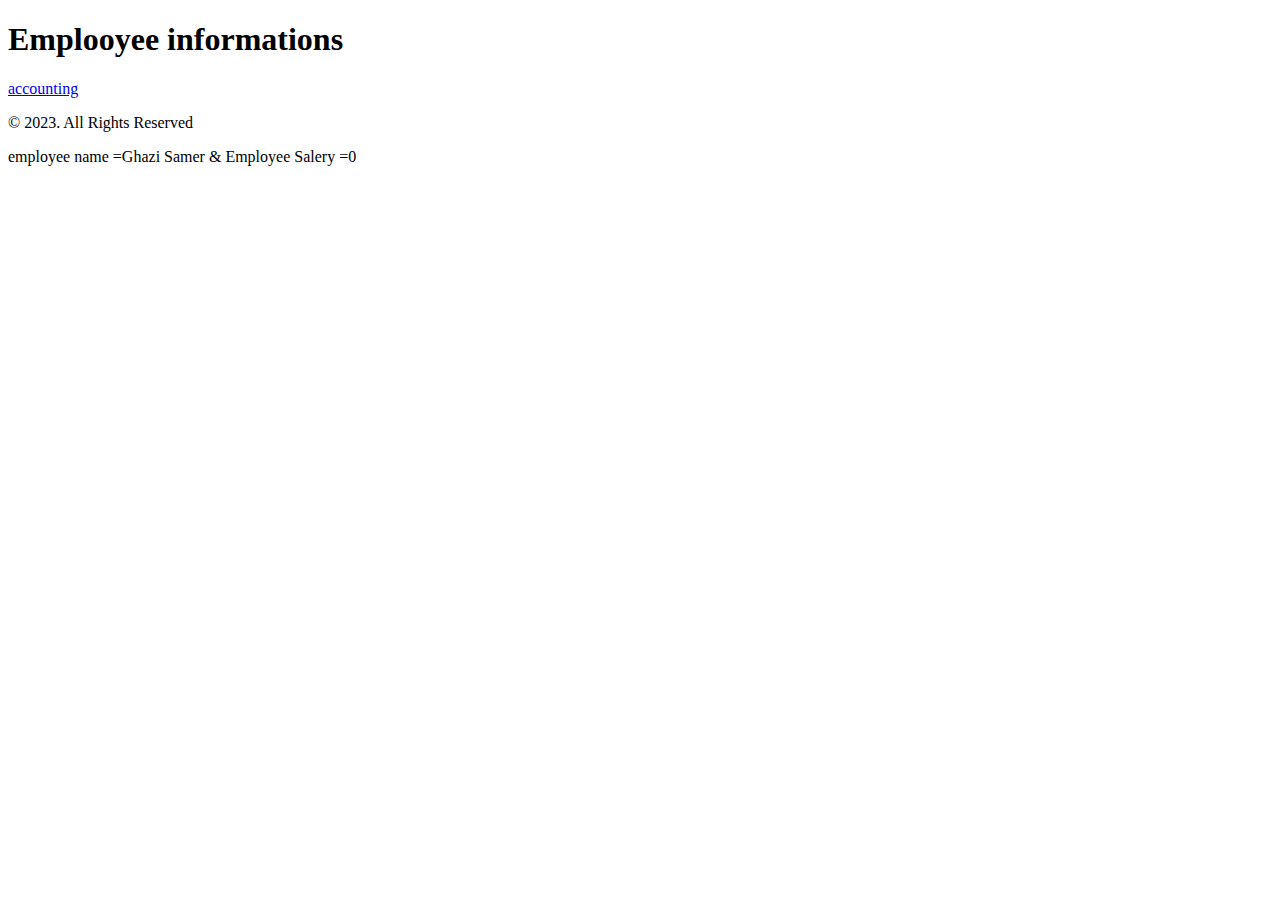
==== index.html @ f6638bb9 "app.js" ====
<!DOCTYPE html>
<html lang="en">
<head>
    <meta charset="UTF-8">
    <meta http-equiv="X-UA-Compatible" content="IE=edge">
    <meta name="viewport" content="width=device-width, initial-scale=1.0">
    <title>Document</title>

</head>
<body>
    
    <header>
        <h1>Emplooyee informations </h1>
        <li><a href="./accounting.html">accounting</a></li>


    </header>
    <main>
        
    </main>
    <footer>
        <section>
            
        <p> &copy 2023. All Rights Reserved</p>

        </section>

    </footer>
    <script src="./app.js"></script>
</body>
</html>
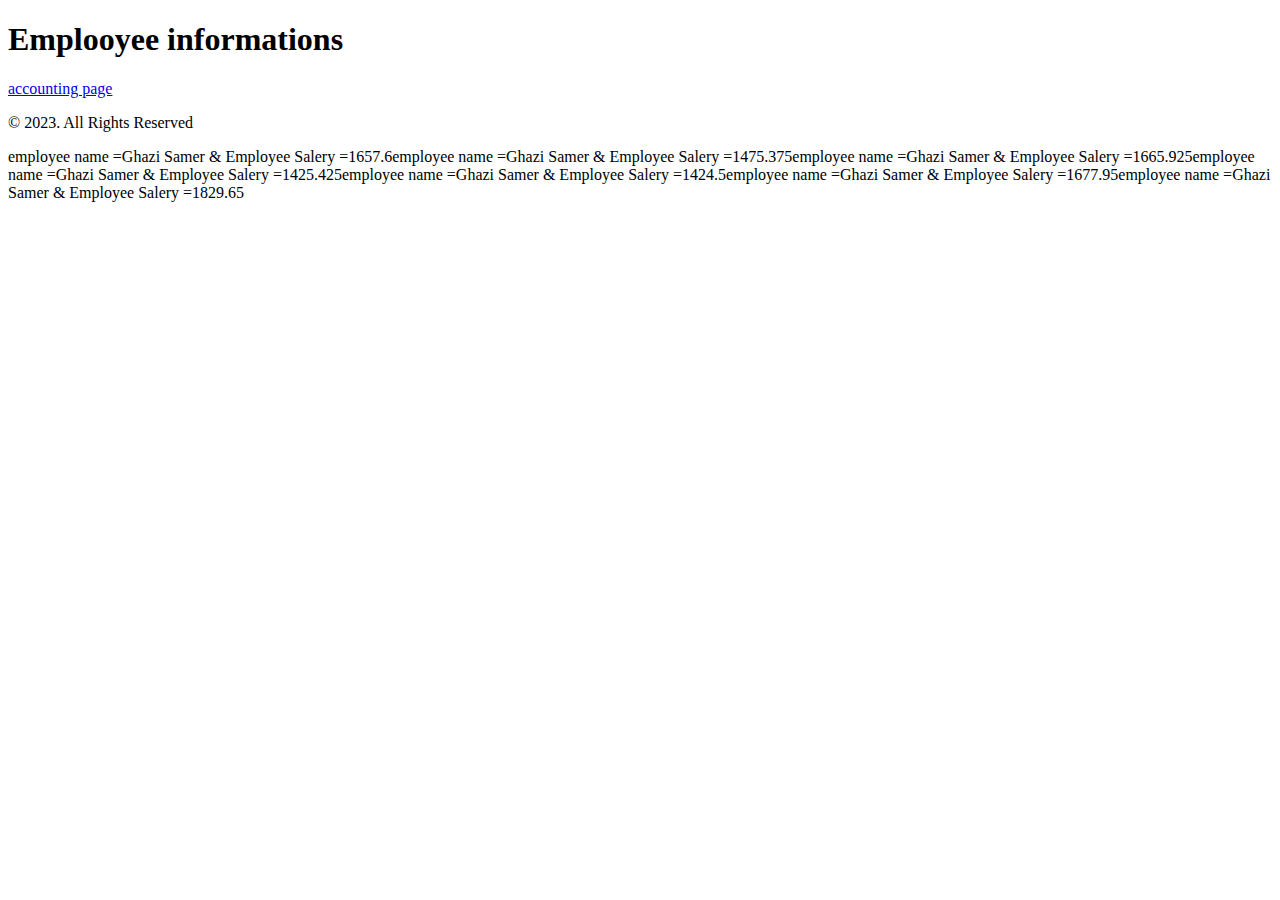
==== commit 08a22c90: "changes1" ====
--- a/index.html
+++ b/index.html
@@ -11,7 +11,7 @@
     
     <header>
         <h1>Emplooyee informations </h1>
-        <li><a href="./accounting.html">accounting</a></li>
+        <li><a href="./accounting.html">accounting page</a></li>
 
 
     </header>
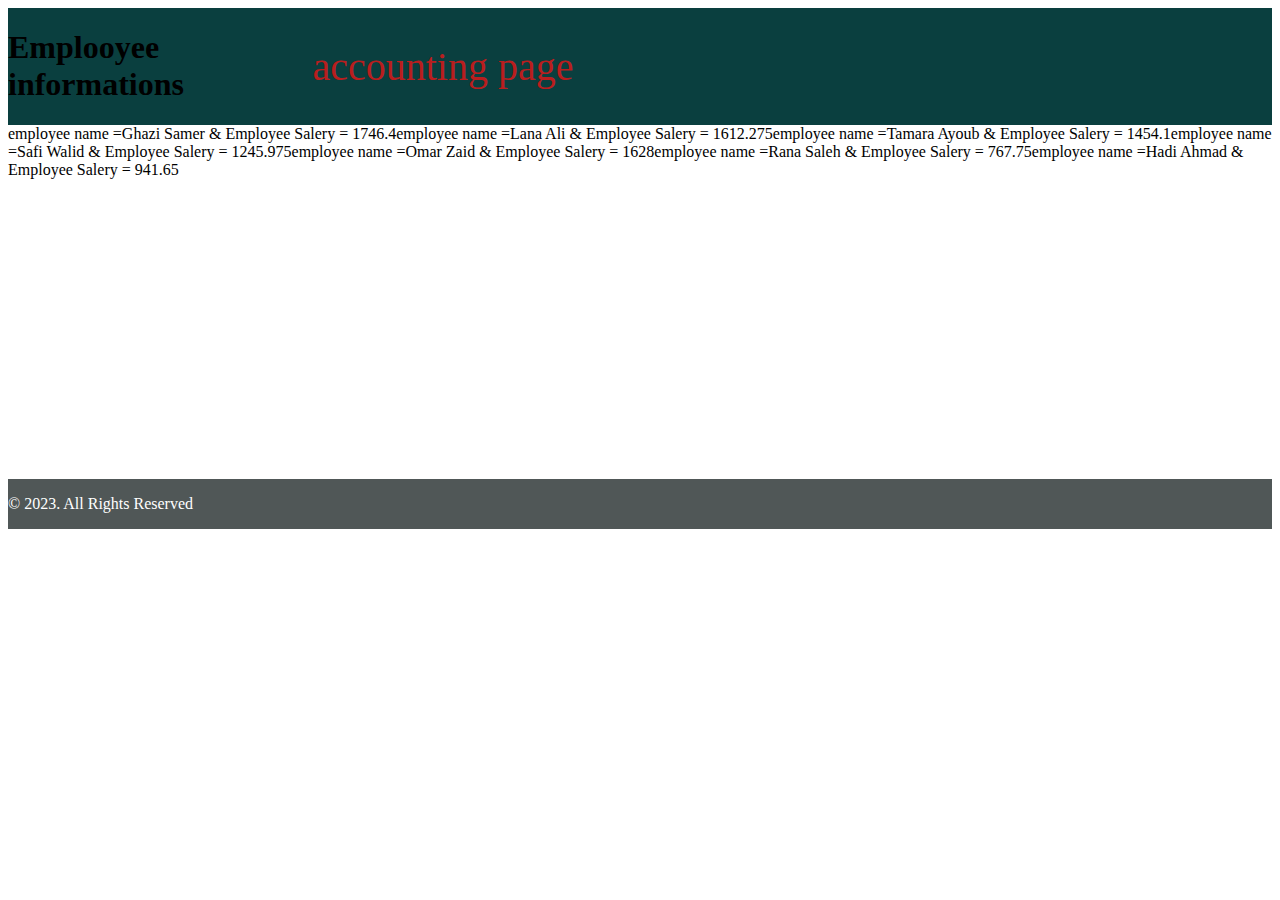
==== commit 209fb9bc: "fixed some style" ====
--- a/index.html
+++ b/index.html
@@ -5,7 +5,7 @@
     <meta http-equiv="X-UA-Compatible" content="IE=edge">
     <meta name="viewport" content="width=device-width, initial-scale=1.0">
     <title>Document</title>
-
+<link rel="stylesheet" href="./index.css"/>
 </head>
 <body>
     
@@ -17,7 +17,9 @@
     </header>
     <main>
         
+        <script src="./app.js"></script>
     </main>
+
     <footer>
         <section>
             
@@ -26,6 +28,5 @@
         </section>
 
     </footer>
-    <script src="./app.js"></script>
 </body>
 </html>--- a/index.css
+++ b/index.css
@@ -0,0 +1,27 @@
+li{
+    margin-left: 50px ;
+    width: 100%;
+    display: flex;
+    align-items: center;
+  
+}
+li a{
+
+    text-decoration: none;
+    color: rgb(185, 30, 30);
+    font-size: 40px;
+
+}
+header{
+    display:flex;
+    background-color: rgb(10, 63, 63);
+    
+}
+footer{
+    display:flex;
+    background-color: rgb(80, 87, 87);
+    margin-top: 300px;
+}
+footer section p {
+    color : white
+}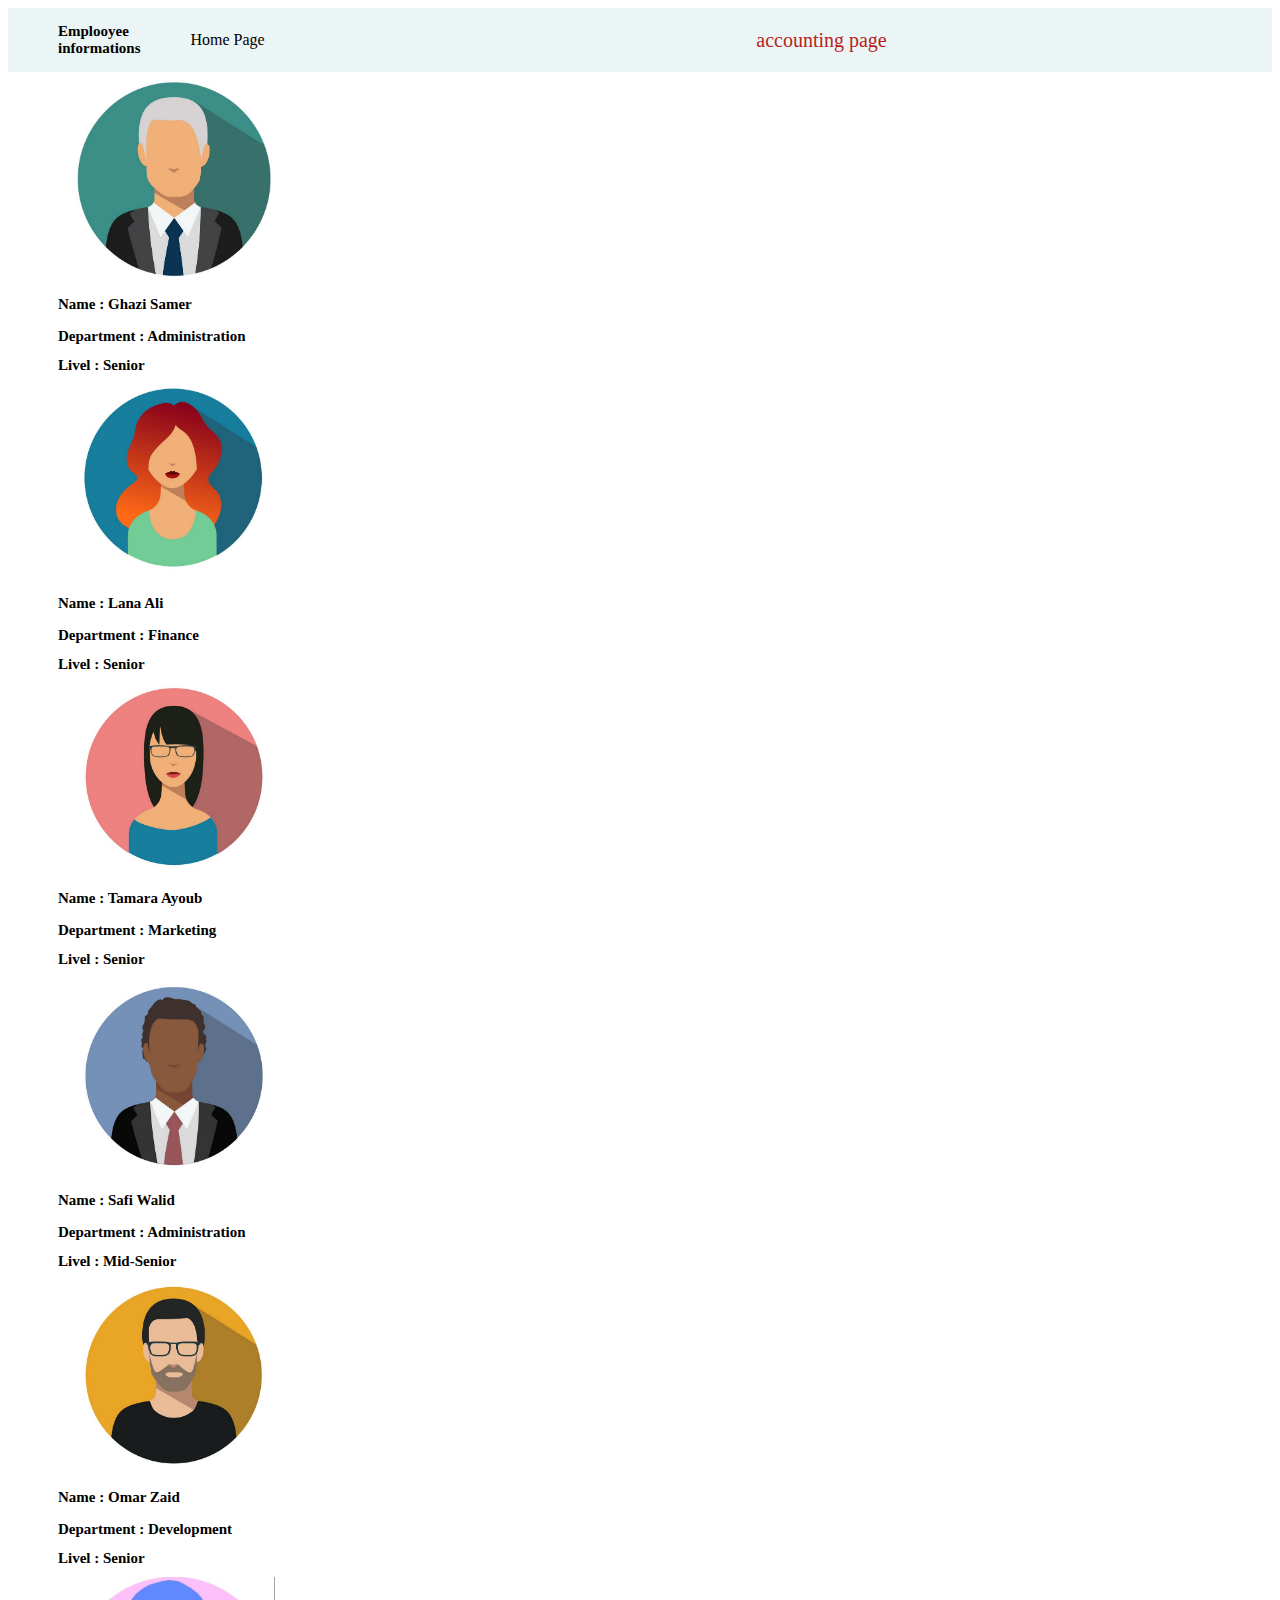
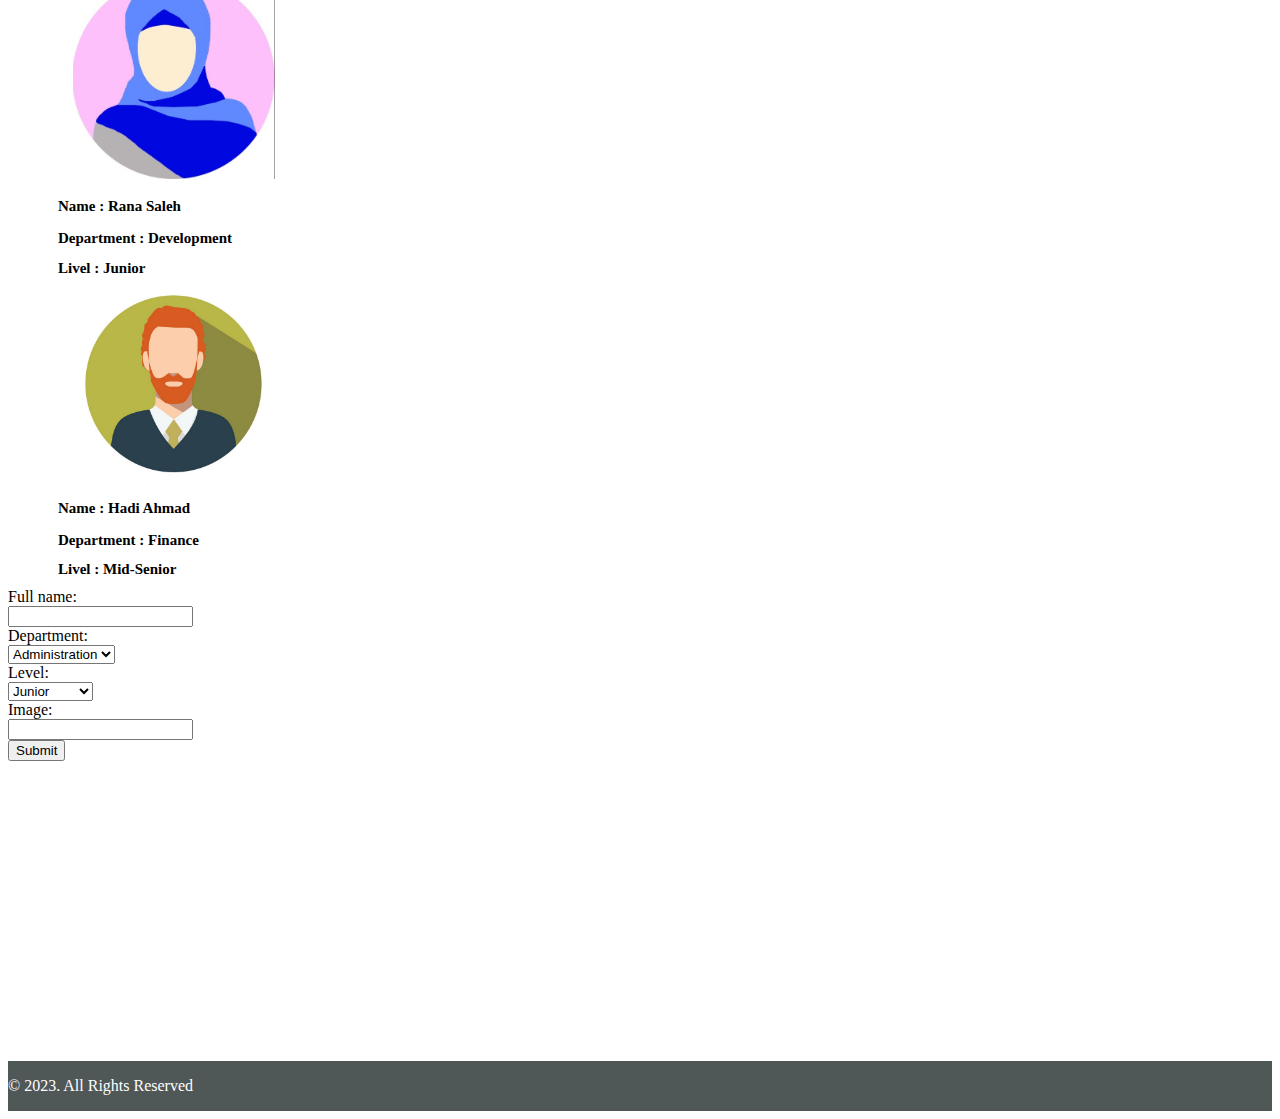
==== commit 2e0d8d06: "lab8" ====
--- a/index.html
+++ b/index.html
@@ -10,16 +10,47 @@
 <body>
     
     <header>
-        <h1>Emplooyee informations </h1>
+        <h3>Emplooyee informations </h3>
+        <li>Home Page</li>
         <li><a href="./accounting.html">accounting page</a></li>
 
 
     </header>
     <main>
+      <section>
+        <div id="div1"></div>
+    </section>
+        <form id="form">
+            <label for="fullname">Full name:</label><br>
+            <input type="text" id="fullname" value=""><br>
         
-        <script src="./app.js"></script>
+            <label for="dep">Department:</label><br>
+           <select id = "dep" form="form"><br>
+            <option value="Administration">Administration</option>
+            <option value="Marketing">Marketing</option>
+            <option value="Development">Development</option>
+            <option value="Finance">Finance</option>
+            </select><br>
+
+
+            <label for="level">Level:</label><br>
+            <select id = "level" form="form"><br>
+                <option value="Junior">Junior</option>
+                <option value="Mid-senior">Mid-senior</option>
+                <option value="Senior">Senior</option>
+            </select><br>
+       
+            <label for="img"> Image:</label><br>
+            <input type="select" id="img"  value=""><br>
+    
+    
+            <input type="submit" value="Submit">
+        </form>
+            
+        
+        
     </main>
-
+    <script src="./app.js"></script>
     <footer>
         <section>
             
@@ -28,5 +59,6 @@
         </section>
 
     </footer>
+    
 </body>
 </html>--- a/index.css
+++ b/index.css
@@ -5,16 +5,17 @@
     align-items: center;
   
 }
+
 li a{
 
     text-decoration: none;
     color: rgb(185, 30, 30);
-    font-size: 40px;
+    font-size: 20px;
 
 }
 header{
     display:flex;
-    background-color: rgb(10, 63, 63);
+    background-color: rgb(236, 245, 245);
     
 }
 footer{
@@ -24,4 +25,21 @@
 }
 footer section p {
     color : white
-}+}
+
+div{
+    width: 40%;
+   
+}
+h3,h1,h2{
+    font-size: 15px;
+    margin-left: 50px ;
+    
+
+}
+img {
+    width: 40%;
+    margin-left: 65px ;
+    
+
+}
